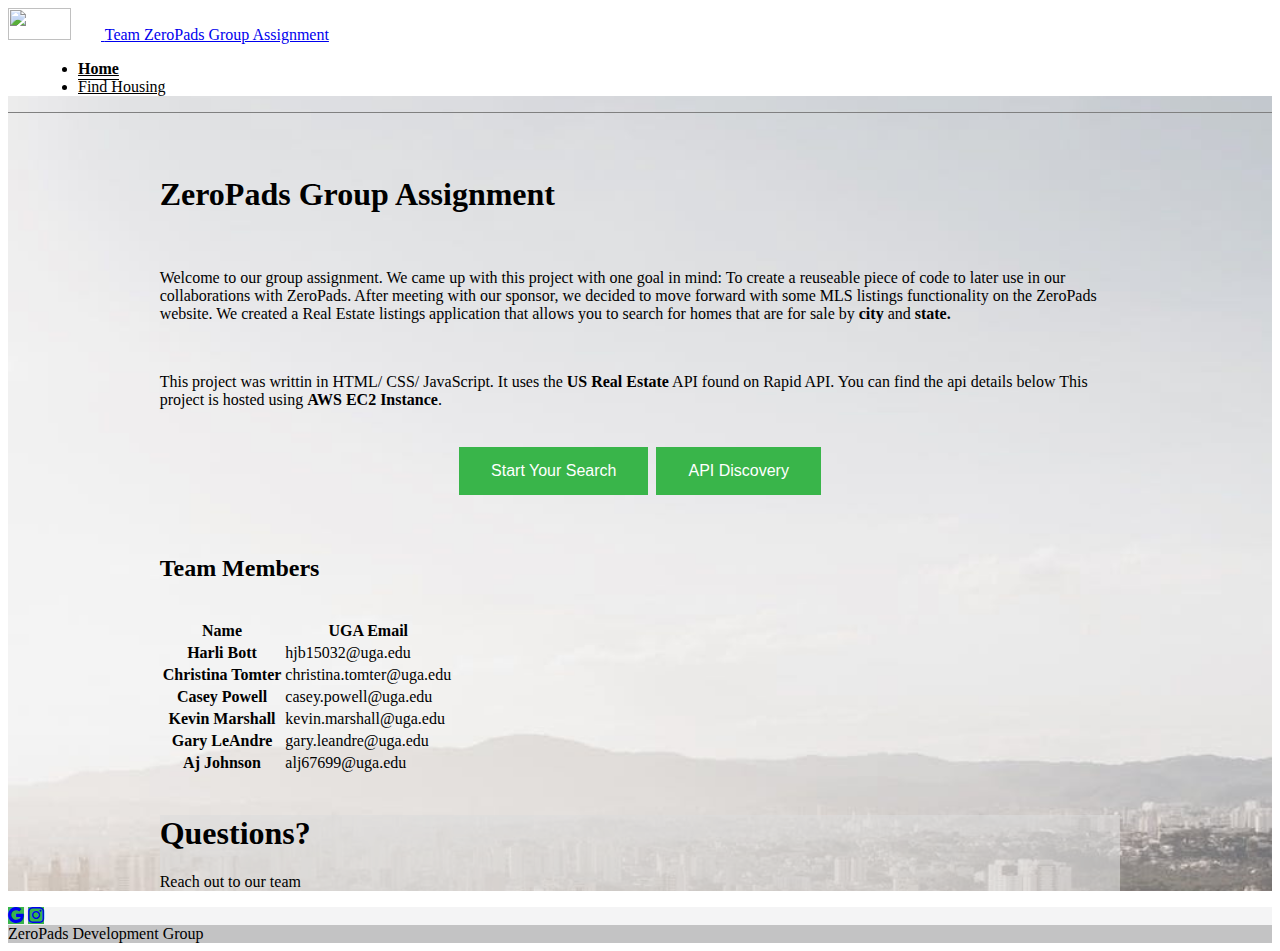
==== index.html @ e7dff376 "Updating home page" ====
<!DOCTYPE html>
<html lang="en">

<head>
  <meta charset="UTF-8">
  <meta name="viewport" content="width=device-width, initial-scale=1.0">
  <link href="https://cdn.jsdelivr.net/npm/bootstrap@5.0.2/dist/css/bootstrap.min.css" rel="stylesheet"
    integrity="sha384-EVSTQN3/azprG1Anm3QDgpJLIm9Nao0Yz1ztcQTwFspd3yD65VohhpuuCOmLASjC" crossorigin="anonymous">
  <link rel="preconnect" href="https://fonts.googleapis.com">
  <link rel="preconnect" href="https://fonts.gstatic.com" crossorigin>
  <link href="https://fonts.googleapis.com/css2?family=Montserrat&display=swap" rel="stylesheet"> 
  <script src="https://ajax.googleapis.com/ajax/libs/jquery/3.5.1/jquery.min.js"></script>
  <script src="https://cdnjs.cloudflare.com/ajax/libs/popper.js/1.16.0/umd/popper.min.js"></script>
  <script src="https://cdn.jsdelivr.net/npm/bootstrap@5.0.2/dist/js/bootstrap.bundle.min.js"
    integrity="sha384-MrcW6ZMFYlzcLA8Nl+NtUVF0sA7MsXsP1UyJoMp4YLEuNSfAP+JcXn/tWtIaxVXM" crossorigin="anonymous">
  </script>
  <link rel="stylesheet" href="https://cdn.jsdelivr.net/npm/bootstrap-icons@1.5.0/font/bootstrap-icons.css">
  <link href="./CSS/headers.css" rel="stylesheet">
  <link href="./CSS/index.css" rel="stylesheet">
  <link rel="icon" type="image/x-icon" href="./favicon.ico" />
  <title>ZeroPads - Home Page</title>
</head>

<style>
  /* Navigation Formatting not active */
  .list:not(.active) {
    background-color: none;
    color: black;
  }

  /* Navigation Formatting active */
  #active{
    font-weight: bold !important;
    border-bottom: 1px solid black;
    padding-bottom:2px;
  }
  #active:hover{
    border-bottom: 1px solid rgba(57, 181, 74, 1) !important;
  }
</style>

<body>
  <div class="background">
  <!-- Navigation Bar-->
  <div class="container">
    <!-- Header Section-->
    <header class="d-flex flex-wrap justify-content-center py-3 mb-4 bg-transparent">
      <a href="index.html" class="d-flex align-items-center mb-3 mb-md-0 me-md-auto text-dark text-decoration-none">
        <img id="logo" src="./images/header_logo.png" width="63" height="32">
        <span class="fs-4">Team ZeroPads Group Assignment</span>
      </a>
      <nav class="navbar nav-expand-lg bg-transparent">
        <ul class="nav bg-transparent">
          <li class="list"><a href="./index.html" class="nav-link" id = "active" aria-current="page">Home</a></li>
          <li class="list"><a href="./mls.html" class="nav-link">Find Housing</a>
          </li>
        </ul>
      </nav>
    </header>
    <!-- End Header -->
  </div>
  <div class="section"></div>
  <!-- End Header -->

  <div class="body">
        <h1 class="fw-bold">ZeroPads Group Assignment</h1><br>
          <p>Welcome to our group assignment. We came up with this project with one goal in mind:
           To create a reuseable piece of code to later use in our collaborations with ZeroPads. After
            meeting with our sponsor, we decided to move forward with some MLS
            listings functionality on the ZeroPads website.
            We created a Real Estate listings application that allows you to search for homes that are
            for sale by <strong>city</strong> and <strong>state.</strong></p><br>
  
            <p>This project was writtin in HTML/ CSS/ JavaScript. It uses the <strong>US Real
                Estate</strong> API
              found on Rapid API.
              You can find the api details below</a>
              This project is hosted using <strong>AWS EC2 Instance</strong>.</p><br>
              <a href="./mls.html"><center><button class="button">Start Your Search</button></a>   
              <a href='https://rapidapi.com/datascraper/api/us-real-estate' target="_blank"><button class="button">API Discovery</button></a></center>
            <br><br>

            <h2 class="fw-bold title">Team Members</h2><br>
            <table class="table table-bordered table-dark table-striped">
              <thead>
                <tr>
                  <th scope="col">Name</th>
                  <th scope="col">UGA Email</th>
                </tr>
              </thead>
              <tbody>
                <tr>
                  <th scope="row">Harli Bott</th>
                  <td>hjb15032@uga.edu</td>
                </tr>
                <tr>
                  <th scope="row">Christina Tomter</th>
                  <td>christina.tomter@uga.edu</td>

                </tr>
                <tr>
                  <th scope="row">Casey Powell</th>
                  <td>casey.powell@uga.edu</td>
                </tr>
                <tr>
                  <th scope="row">Kevin Marshall</th>
                  <td>kevin.marshall@uga.edu</td>
                </tr>
                <tr>
                  <th scope="row">Gary LeAndre</th>
                  <td>gary.leandre@uga.edu</td>
                </tr>
                <tr>
                  <th scope="row">Aj Johnson</th>
                  <td>alj67699@uga.edu</td>
                </tr>
              </tbody>
            </table>
            <br>
        <div class="container-fluid py-4 question">
          <h1>Questions?</h1>
          <p>Reach out to our team </p>
        </div>
      </div>
    </div>
</div>

    <footer class="bg-light text-center text-white">
      <!-- Grid container -->
      <div class="container p-4 pb-0">
        <!-- Section: Social media -->
        <section class="mb-4">
          <!-- Google -->
          <a class="btn btn-primary btn-floating m-1" style="background-color: #39b54a; border-color: #39b54a; border-radius: 0px;" href="https://www.google.com/search?client=firefox-b-1-d&q=ZeroPads+Development+group" target="_blank" role="button"><i
              class="bi bi-google"></i></a>
  
          <!-- Instagram -->
          <a class="btn btn-primary btn-floating m-1" style="background-color: #39b54a; border-color: #39b54a; border-radius: 0px;" href="https://www.instagram.com/zeropads/" target="_blank" role="button"><i
              class="bi bi-instagram"></i></a>
        </section>
        <!-- Section: Social media -->
      </div>
      <div class="text-center p-3" style="background-color: rgba(0, 0, 0, 0.2);">
        ZeroPads Development Group
      </div>
    </footer>
  
</body>
</html>
---- CSS/headers.css ----
.navbar {
  margin-left: 30px;
  background-color: white;
}

header {
  background-color: white;
}

.btn-success{
  background-color: #39b54a !important;
  color: white !important;
}

.bg-light{
  background-color: rgba(184, 186, 190, 0.151) !important;
}

#logo {
  margin-right: 30px;
}

#nav-button {
  color: black;
  text-decoration: none;
  background-color: rgba(57, 181, 74, 1) !important;
}

#nav-button:hover{
  
    text-decoration: none;
    background-color: rgba(57, 181, 74, 1) !important;
  
}
.nav-link:hover {
  text-decoration: none;
  color: rgba(57, 181, 74, 1) !important;
}

  /* Navigation Formatting not active */
  .nav-pills .pill-1 .nav-link:not(.active) {
    background-color: white;
    color: black;
  }

  /* Navigation Formatting active */
  .nav-pills .pill-1 .nav-link {
    background-color: rgba(57, 181, 74, 1);
    color: white;
  }

  .body {
    margin: 100px;
    margin-left: 200px;
    margin-right: 200px;
  }

  .card {
   
    border: 8px solid #f8f9fa;
    color: rgb(63, 62, 62);
    margin-bottom: 2rem;
  }


  .card-img-top {
    width: 100%;
    height: 15vw;
    object-fit: cover;
  }

  .list-group{
    background-color: #6c757d;
  }
---- CSS/index.css ----
.body{
    margin-top: 5%;
    margin-left: 12%;
    margin-right: 12%;
    margin-bottom: 10px;
  }

  .background{
    width: 100%;
    background-size: cover;
    background-image: url("../images/city4.jpeg");
  }

  .section{
    border-bottom: .5px solid grey;
  }

  .button{
    background-color: rgba(57, 181, 74, 1);
    border: none;
    color: white;
    padding: 15px 32px;
    text-align: center;
    text-decoration: none;
    display: inline-block;
    font-size: 16px;
    margin: 4px 2px;
  }

.list, .nav-link{
    color: black !important;
}

.nav-link:hover {
    text-decoration: none;
    color: rgba(57, 181, 74, 1) !important;
}
  .button:hover{
    background-color: grey;
  }

  @media only screen and (max-width: 1429px){
    .question{  
        background-color: rgb(220,220,220, .6);
    }
  }
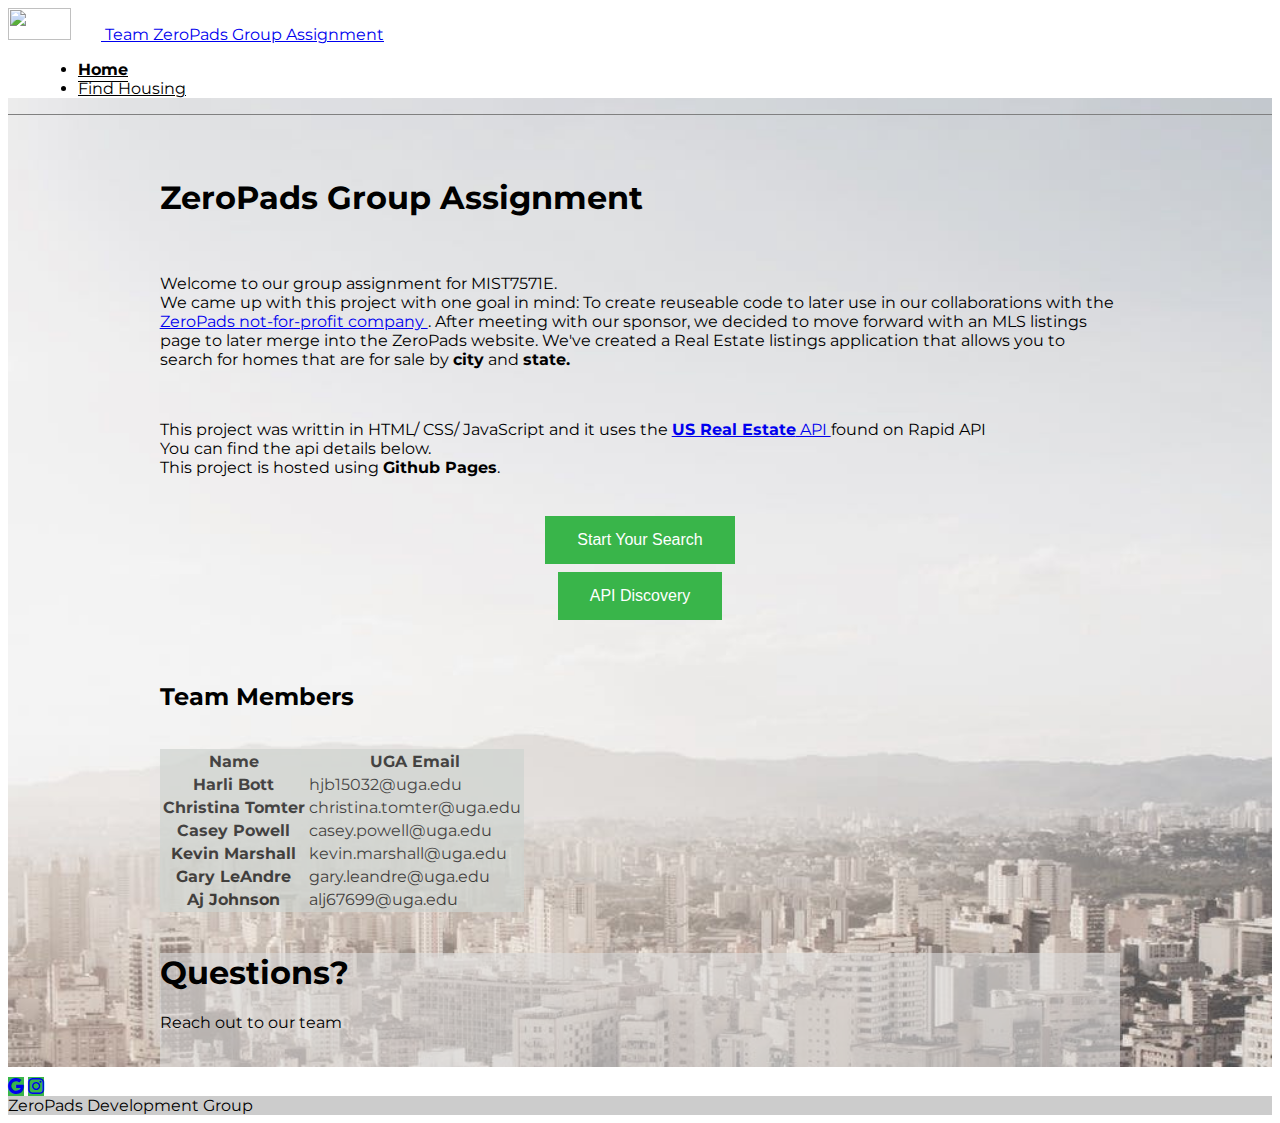
==== commit fcb50b95: "Text adjustments" ====
--- a/index.html
+++ b/index.html
@@ -8,7 +8,7 @@
     integrity="sha384-EVSTQN3/azprG1Anm3QDgpJLIm9Nao0Yz1ztcQTwFspd3yD65VohhpuuCOmLASjC" crossorigin="anonymous">
   <link rel="preconnect" href="https://fonts.googleapis.com">
   <link rel="preconnect" href="https://fonts.gstatic.com" crossorigin>
-  <link href="https://fonts.googleapis.com/css2?family=Montserrat&display=swap" rel="stylesheet"> 
+  <link href="https://fonts.googleapis.com/css2?family=Montserrat&display=swap" rel="stylesheet">
   <script src="https://ajax.googleapis.com/ajax/libs/jquery/3.5.1/jquery.min.js"></script>
   <script src="https://cdnjs.cloudflare.com/ajax/libs/popper.js/1.16.0/umd/popper.min.js"></script>
   <script src="https://cdn.jsdelivr.net/npm/bootstrap@5.0.2/dist/js/bootstrap.bundle.min.js"
@@ -29,121 +29,132 @@
   }
 
   /* Navigation Formatting active */
-  #active{
+  #active {
     font-weight: bold !important;
     border-bottom: 1px solid black;
-    padding-bottom:2px;
+    padding-bottom: 2px;
   }
-  #active:hover{
+
+  #active:hover {
     border-bottom: 1px solid rgba(57, 181, 74, 1) !important;
   }
 </style>
 
 <body>
   <div class="background">
-  <!-- Navigation Bar-->
-  <div class="container">
-    <!-- Header Section-->
-    <header class="d-flex flex-wrap justify-content-center py-3 mb-4 bg-transparent">
-      <a href="index.html" class="d-flex align-items-center mb-3 mb-md-0 me-md-auto text-dark text-decoration-none">
-        <img id="logo" src="./images/header_logo.png" width="63" height="32">
-        <span class="fs-4">Team ZeroPads Group Assignment</span>
-      </a>
-      <nav class="navbar nav-expand-lg bg-transparent">
-        <ul class="nav bg-transparent">
-          <li class="list"><a href="./index.html" class="nav-link" id = "active" aria-current="page">Home</a></li>
-          <li class="list"><a href="./mls.html" class="nav-link">Find Housing</a>
-          </li>
-        </ul>
-      </nav>
-    </header>
+    <!-- Navigation Bar-->
+    <div class="container">
+      <!-- Header Section-->
+      <header class="d-flex flex-wrap justify-content-center py-3 mb-4 bg-transparent">
+        <a href="index.html" class="d-flex align-items-center mb-3 mb-md-0 me-md-auto text-dark text-decoration-none">
+          <img id="logo" src="./images/header_logo.png" width="63" height="32">
+          <span class="fs-4">Team ZeroPads Group Assignment</span>
+        </a>
+        <nav class="navbar nav-expand-lg bg-transparent">
+          <ul class="nav bg-transparent">
+            <li class="list"><a href="./index.html" class="nav-link" id="active" aria-current="page">Home</a></li>
+            <li class="list"><a href="./mls.html" class="nav-link">Find Housing</a>
+            </li>
+          </ul>
+        </nav>
+      </header>
+      <!-- End Header -->
+    </div>
+    <div class="section"></div>
     <!-- End Header -->
-  </div>
-  <div class="section"></div>
-  <!-- End Header -->
 
-  <div class="body">
-        <h1 class="fw-bold">ZeroPads Group Assignment</h1><br>
-          <p>Welcome to our group assignment. We came up with this project with one goal in mind:
-           To create a reuseable piece of code to later use in our collaborations with ZeroPads. After
-            meeting with our sponsor, we decided to move forward with some MLS
-            listings functionality on the ZeroPads website.
-            We created a Real Estate listings application that allows you to search for homes that are
-            for sale by <strong>city</strong> and <strong>state.</strong></p><br>
-  
-            <p>This project was writtin in HTML/ CSS/ JavaScript. It uses the <strong>US Real
-                Estate</strong> API
-              found on Rapid API.
-              You can find the api details below</a>
-              This project is hosted using <strong>AWS EC2 Instance</strong>.</p><br>
-              <a href="./mls.html"><center><button class="button">Start Your Search</button></a>   
-              <a href='https://rapidapi.com/datascraper/api/us-real-estate' target="_blank"><button class="button">API Discovery</button></a></center>
-            <br><br>
+    <div class="body">
+      <h1 class="fw-bold">ZeroPads Group Assignment</h1><br>
+      <p>Welcome to our group assignment for MIST7571E. <br />
+        We came up with this project with one goal in mind:
+        To create reuseable code to later use in our collaborations with the <a
+          href="https://www.zeropads.org/">ZeroPads not-for-profit company </a> . After
+        meeting with our sponsor, we decided to move forward with an MLS
+        listings page to later merge into the ZeroPads website.
+        We've created a Real Estate listings application that allows you to search for homes that are
+        for sale by <strong>city</strong> and <strong>state.</strong></p><br>
 
-            <h2 class="fw-bold title">Team Members</h2><br>
-            <table class="table table-bordered table-dark table-striped">
-              <thead>
-                <tr>
-                  <th scope="col">Name</th>
-                  <th scope="col">UGA Email</th>
-                </tr>
-              </thead>
-              <tbody>
-                <tr>
-                  <th scope="row">Harli Bott</th>
-                  <td>hjb15032@uga.edu</td>
-                </tr>
-                <tr>
-                  <th scope="row">Christina Tomter</th>
-                  <td>christina.tomter@uga.edu</td>
+      <p>This project was writtin in HTML/ CSS/ JavaScript and it uses the <a
+          href="https://rapidapi.com/datascraper/api/us-real-estate/"><strong>US Real
+            Estate</strong> API </a>
+        found on Rapid API <br />
+        You can find the api details below.</a><br />
+        This project is hosted using <strong>Github Pages</strong>.</p><br>
+      <a href="./mls.html">
+        <center><button class="button">Start Your Search</button>
+      </a> <br />
+      <a href='https://rapidapi.com/datascraper/api/us-real-estate' target="_blank"><button class="button">API
+          Discovery</button></a></center>
+      <br><br>
 
-                </tr>
-                <tr>
-                  <th scope="row">Casey Powell</th>
-                  <td>casey.powell@uga.edu</td>
-                </tr>
-                <tr>
-                  <th scope="row">Kevin Marshall</th>
-                  <td>kevin.marshall@uga.edu</td>
-                </tr>
-                <tr>
-                  <th scope="row">Gary LeAndre</th>
-                  <td>gary.leandre@uga.edu</td>
-                </tr>
-                <tr>
-                  <th scope="row">Aj Johnson</th>
-                  <td>alj67699@uga.edu</td>
-                </tr>
-              </tbody>
-            </table>
-            <br>
-        <div class="container-fluid py-4 question">
-          <h1>Questions?</h1>
-          <p>Reach out to our team </p>
-        </div>
+      <h2 class="fw-bold title">Team Members</h2><br>
+      <table class="table table-bordered table-striped">
+        <thead>
+          <tr>
+            <th scope="col">Name</th>
+            <th scope="col">UGA Email</th>
+          </tr>
+        </thead>
+        <tbody>
+          <tr>
+            <th scope="row">Harli Bott</th>
+            <td>hjb15032@uga.edu</td>
+          </tr>
+          <tr>
+            <th scope="row">Christina Tomter</th>
+            <td>christina.tomter@uga.edu</td>
+
+          </tr>
+          <tr>
+            <th scope="row">Casey Powell</th>
+            <td>casey.powell@uga.edu</td>
+          </tr>
+          <tr>
+            <th scope="row">Kevin Marshall</th>
+            <td>kevin.marshall@uga.edu</td>
+          </tr>
+          <tr>
+            <th scope="row">Gary LeAndre</th>
+            <td>gary.leandre@uga.edu</td>
+          </tr>
+          <tr>
+            <th scope="row">Aj Johnson</th>
+            <td>alj67699@uga.edu</td>
+          </tr>
+        </tbody>
+      </table>
+      <br>
+      <div class="container-fluid py-4 question">
+        <h1>Questions?</h1>
+        <p>Reach out to our team </p> <br />
       </div>
     </div>
-</div>
+  </div>
+  </div>
 
-    <footer class="bg-light text-center text-white">
-      <!-- Grid container -->
-      <div class="container p-4 pb-0">
-        <!-- Section: Social media -->
-        <section class="mb-4">
-          <!-- Google -->
-          <a class="btn btn-primary btn-floating m-1" style="background-color: #39b54a; border-color: #39b54a; border-radius: 0px;" href="https://www.google.com/search?client=firefox-b-1-d&q=ZeroPads+Development+group" target="_blank" role="button"><i
-              class="bi bi-google"></i></a>
-  
-          <!-- Instagram -->
-          <a class="btn btn-primary btn-floating m-1" style="background-color: #39b54a; border-color: #39b54a; border-radius: 0px;" href="https://www.instagram.com/zeropads/" target="_blank" role="button"><i
-              class="bi bi-instagram"></i></a>
-        </section>
-        <!-- Section: Social media -->
-      </div>
-      <div class="text-center p-3" style="background-color: rgba(0, 0, 0, 0.2);">
-        ZeroPads Development Group
-      </div>
-    </footer>
-  
+  <footer class="bg-light text-center text-white">
+    <!-- Grid container -->
+    <div class="container p-4 pb-0">
+      <!-- Section: Social media -->
+      <section class="mb-4">
+        <!-- Google -->
+        <a class="btn btn-primary btn-floating m-1"
+          style="background-color: #39b54a; border-color: #39b54a; border-radius: 0px;"
+          href="https://www.google.com/search?client=firefox-b-1-d&q=ZeroPads+Development+group" target="_blank"
+          role="button"><i class="bi bi-google"></i></a>
+
+        <!-- Instagram -->
+        <a class="btn btn-primary btn-floating m-1"
+          style="background-color: #39b54a; border-color: #39b54a; border-radius: 0px;"
+          href="https://www.instagram.com/zeropads/" target="_blank" role="button"><i class="bi bi-instagram"></i></a>
+      </section>
+      <!-- Section: Social media -->
+    </div>
+    <div class="text-center p-3" style="background-color: rgba(0, 0, 0, 0.2);">
+      ZeroPads Development Group
+    </div>
+  </footer>
+
 </body>
+
 </html>--- a/CSS/headers.css
+++ b/CSS/headers.css
@@ -1,5 +1,6 @@
-
-
+body{
+  font-family: 'Montserrat', sans-serif !important;
+}
 
 .navbar {
   margin-left: 30px;
@@ -15,10 +16,6 @@
   color: white !important;
 }
 
-.bg-light{
-  background-color: rgba(184, 186, 190, 0.151) !important;
-}
-
 #logo {
   margin-right: 30px;
 }
@@ -27,14 +24,14 @@
   color: black;
   text-decoration: none;
   background-color: rgba(57, 181, 74, 1) !important;
+  border-radius: 0px !important;
 }
 
 #nav-button:hover{
-  
     text-decoration: none;
     background-color: rgba(57, 181, 74, 1) !important;
-  
 }
+
 .nav-link:hover {
   text-decoration: none;
   color: rgba(57, 181, 74, 1) !important;
@@ -49,29 +46,6 @@
   /* Navigation Formatting active */
   .nav-pills .pill-1 .nav-link {
     background-color: rgba(57, 181, 74, 1);
+    border-radius: 0px !important;
     color: white;
   }
-
-  .body {
-    margin: 100px;
-    margin-left: 200px;
-    margin-right: 200px;
-  }
-
-  .card {
-   
-    border: 8px solid #f8f9fa;
-    color: rgb(63, 62, 62);
-    margin-bottom: 2rem;
-  }
-
-
-  .card-img-top {
-    width: 100%;
-    height: 15vw;
-    object-fit: cover;
-  }
-
-  .list-group{
-    background-color: #6c757d;
-  }
--- a/CSS/index.css
+++ b/CSS/index.css
@@ -1,46 +1,53 @@
-.body{
-    margin-top: 5%;
-    margin-left: 12%;
-    margin-right: 12%;
-    margin-bottom: 10px;
-  }
+.body {
+  margin-top: 5%;
+  margin-left: 12%;
+  margin-right: 12%;
+  margin-bottom: 10px;
+}
 
-  .background{
-    width: 100%;
-    background-size: cover;
-    background-image: url("../images/city4.jpeg");
-  }
+.background {
+  width: 100%;
+  background-size: cover;
+  background-image: url("../images/city4.jpeg");
+}
 
-  .section{
-    border-bottom: .5px solid grey;
-  }
+.section {
+  border-bottom: .5px solid grey;
+}
 
-  .button{
-    background-color: rgba(57, 181, 74, 1);
-    border: none;
-    color: white;
-    padding: 15px 32px;
-    text-align: center;
-    text-decoration: none;
-    display: inline-block;
-    font-size: 16px;
-    margin: 4px 2px;
-  }
+.button {
+  background-color: rgba(57, 181, 74, 1);
+  border: none;
+  color: white;
+  padding: 15px 32px;
+  text-align: center;
+  text-decoration: none;
+  display: inline-block;
+  font-size: 16px;
+  margin: 4px 2px;
+}
 
-.list, .nav-link{
-    color: black !important;
+.list,
+.nav-link {
+  color: black !important;
 }
 
 .nav-link:hover {
-    text-decoration: none;
-    color: rgba(57, 181, 74, 1) !important;
+  text-decoration: none;
+  color: rgba(57, 181, 74, 1) !important;
 }
-  .button:hover{
-    background-color: grey;
+
+.button:hover {
+  background-color: grey;
+}
+
+@media only screen and (max-width: 1429px) {
+  .question {
+    background-color: rgb(220, 220, 220, .6);
   }
+}
 
-  @media only screen and (max-width: 1429px){
-    .question{  
-        background-color: rgb(220,220,220, .6);
-    }
-  } +.table {
+  background-color: rgb(207, 212, 208);
+  opacity: 0.7;
+}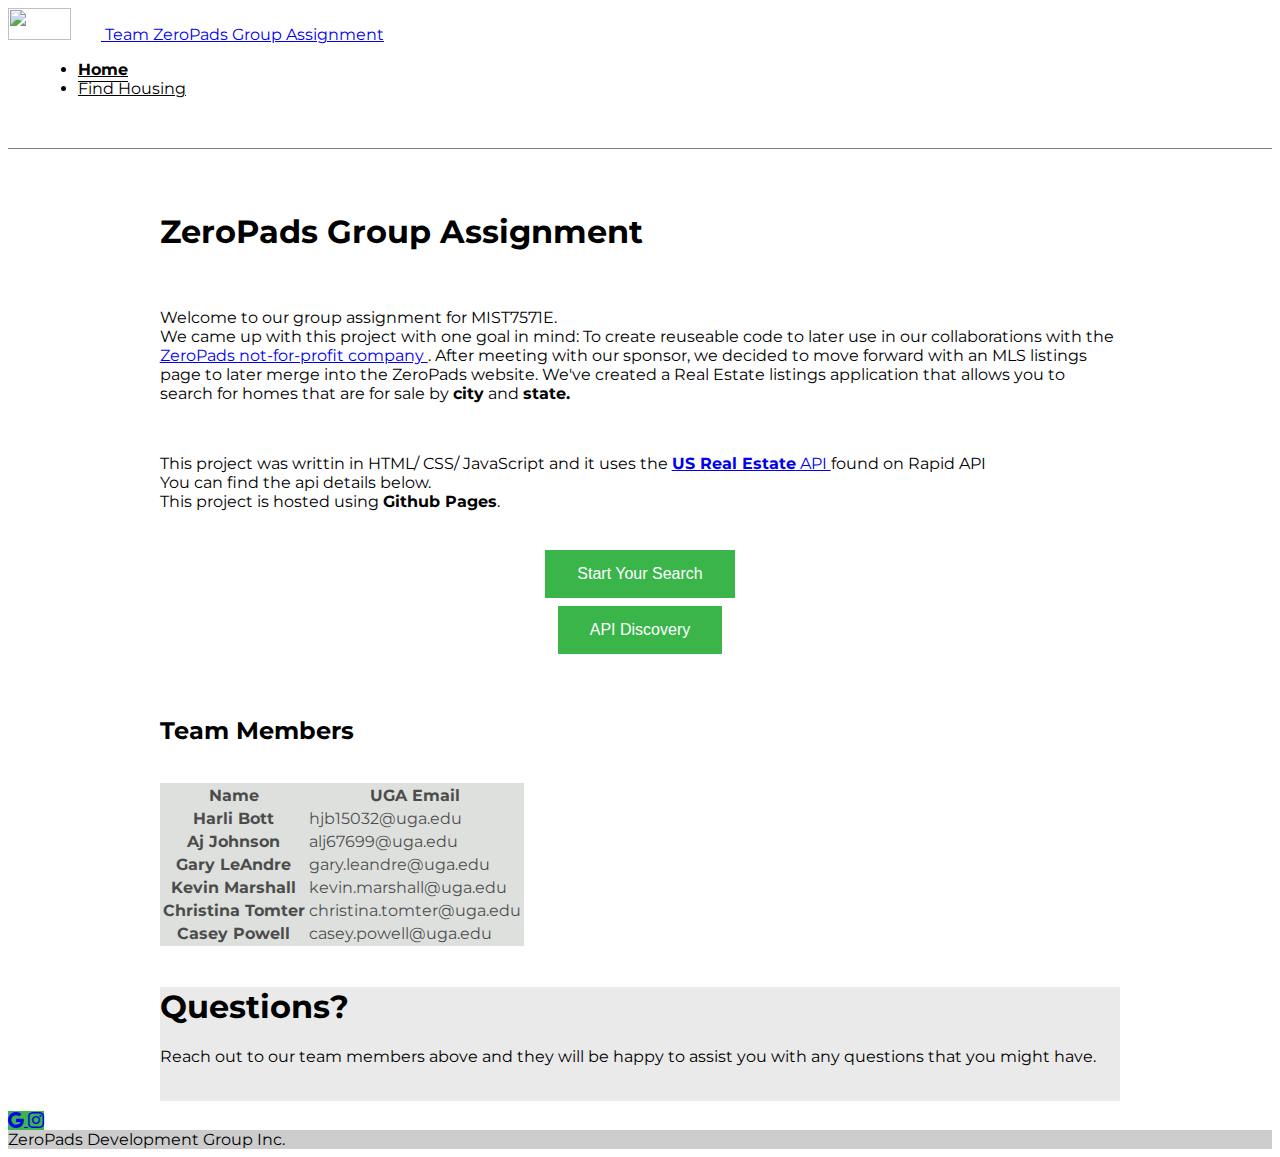
==== commit 035e020d: "Cleanup code add new pic for mls, update navigation css for mls" ====
--- a/index.html
+++ b/index.html
@@ -1,47 +1,47 @@
 <!DOCTYPE html>
 <html lang="en">
 
-<head>
-  <meta charset="UTF-8">
-  <meta name="viewport" content="width=device-width, initial-scale=1.0">
-  <link href="https://cdn.jsdelivr.net/npm/bootstrap@5.0.2/dist/css/bootstrap.min.css" rel="stylesheet"
-    integrity="sha384-EVSTQN3/azprG1Anm3QDgpJLIm9Nao0Yz1ztcQTwFspd3yD65VohhpuuCOmLASjC" crossorigin="anonymous">
-  <link rel="preconnect" href="https://fonts.googleapis.com">
-  <link rel="preconnect" href="https://fonts.gstatic.com" crossorigin>
-  <link href="https://fonts.googleapis.com/css2?family=Montserrat&display=swap" rel="stylesheet">
-  <script src="https://ajax.googleapis.com/ajax/libs/jquery/3.5.1/jquery.min.js"></script>
-  <script src="https://cdnjs.cloudflare.com/ajax/libs/popper.js/1.16.0/umd/popper.min.js"></script>
-  <script src="https://cdn.jsdelivr.net/npm/bootstrap@5.0.2/dist/js/bootstrap.bundle.min.js"
-    integrity="sha384-MrcW6ZMFYlzcLA8Nl+NtUVF0sA7MsXsP1UyJoMp4YLEuNSfAP+JcXn/tWtIaxVXM" crossorigin="anonymous">
-  </script>
-  <link rel="stylesheet" href="https://cdn.jsdelivr.net/npm/bootstrap-icons@1.5.0/font/bootstrap-icons.css">
-  <link href="./CSS/headers.css" rel="stylesheet">
-  <link href="./CSS/index.css" rel="stylesheet">
-  <link rel="icon" type="image/x-icon" href="./favicon.ico" />
-  <title>ZeroPads - Home Page</title>
-</head>
+  <head>
+    <meta charset="UTF-8">
+    <meta name="viewport" content="width=device-width, initial-scale=1.0">
+    <link href="https://cdn.jsdelivr.net/npm/bootstrap@5.0.2/dist/css/bootstrap.min.css" rel="stylesheet"
+      integrity="sha384-EVSTQN3/azprG1Anm3QDgpJLIm9Nao0Yz1ztcQTwFspd3yD65VohhpuuCOmLASjC" crossorigin="anonymous">
+    <link rel="preconnect" href="https://fonts.googleapis.com">
+    <link rel="preconnect" href="https://fonts.gstatic.com" crossorigin>
+    <link href="https://fonts.googleapis.com/css2?family=Montserrat&display=swap" rel="stylesheet">
+    <script src="https://ajax.googleapis.com/ajax/libs/jquery/3.5.1/jquery.min.js"></script>
+    <script src="https://cdnjs.cloudflare.com/ajax/libs/popper.js/1.16.0/umd/popper.min.js"></script>
+    <script src="https://cdn.jsdelivr.net/npm/bootstrap@5.0.2/dist/js/bootstrap.bundle.min.js"
+      integrity="sha384-MrcW6ZMFYlzcLA8Nl+NtUVF0sA7MsXsP1UyJoMp4YLEuNSfAP+JcXn/tWtIaxVXM" crossorigin="anonymous">
+    </script>
+    <link rel="stylesheet" href="https://cdn.jsdelivr.net/npm/bootstrap-icons@1.5.0/font/bootstrap-icons.css">
+    <link href="./CSS/headers.css" rel="stylesheet">
+    <link href="./CSS/index.css" rel="stylesheet">
+    <link rel="icon" type="image/x-icon" href="./favicon.ico" />
+    <title>ZeroPads - Home Page</title>
+  </head>
 
-<style>
-  /* Navigation Formatting not active */
-  .list:not(.active) {
-    background-color: none;
-    color: black;
-  }
+  <style>
+    /* Navigation Formatting not active */
+    .list:not(.active) {
+      background-color: none;
+      color: black;
+    }
 
-  /* Navigation Formatting active */
-  #active {
-    font-weight: bold !important;
-    border-bottom: 1px solid black;
-    padding-bottom: 2px;
-  }
+    /* Navigation Formatting active */
+    #active {
+      font-weight: bold !important;
+      border-bottom: 1px solid black;
+      padding-bottom: 2px;
+    }
 
-  #active:hover {
-    border-bottom: 1px solid rgba(57, 181, 74, 1) !important;
-  }
-</style>
+    #active:hover {
+      border-bottom: 1px solid rgba(57, 181, 74, 1) !important;
+    }
+  </style>
 
-<body>
-  <div class="background">
+  <body>
+    
     <!-- Navigation Bar-->
     <div class="container">
       <!-- Header Section-->
@@ -60,101 +60,103 @@
       </header>
       <!-- End Header -->
     </div>
-    <div class="section"></div>
-    <!-- End Header -->
+    <div class="background"></div>
+      <div class="section"></div>
+      <div class="body">
+        <h1 class="fw-bold">ZeroPads Group Assignment</h1><br />
+        <p>Welcome to our group assignment for MIST7571E. <br />
+          We came up with this project with one goal in mind:
+          To create reuseable code to later use in our collaborations with the <a
+          href="https://www.zeropads.org/">ZeroPads not-for-profit company </a> . After
+          meeting with our sponsor, we decided to move forward with an MLS
+          listings page to later merge into the ZeroPads website.
+          We've created a Real Estate listings application that allows you to search for homes that are
+          for sale by <strong>city</strong> and <strong>state.</strong>
+        </p><br />
 
-    <div class="body">
-      <h1 class="fw-bold">ZeroPads Group Assignment</h1><br>
-      <p>Welcome to our group assignment for MIST7571E. <br />
-        We came up with this project with one goal in mind:
-        To create reuseable code to later use in our collaborations with the <a
-          href="https://www.zeropads.org/">ZeroPads not-for-profit company </a> . After
-        meeting with our sponsor, we decided to move forward with an MLS
-        listings page to later merge into the ZeroPads website.
-        We've created a Real Estate listings application that allows you to search for homes that are
-        for sale by <strong>city</strong> and <strong>state.</strong></p><br>
+        <p>This project was writtin in HTML/ CSS/ JavaScript and it uses the 
+          <a href="https://rapidapi.com/datascraper/api/us-real-estate/"><strong>US Real
+            Estate</strong> API 
+          </a> found on Rapid API <br />
+          You can find the api details below.<br />
+          This project is hosted using <strong>Github Pages</strong>.
+        </p><br />
+        
+        <a href="./mls.html">
+          <center><button class="button">Start Your Search</button>
+        </a> <br />
+        <a href='https://rapidapi.com/datascraper/api/us-real-estate' target="_blank"><button class="button">API
+            Discovery</button></a></center>
+        <br><br>
 
-      <p>This project was writtin in HTML/ CSS/ JavaScript and it uses the <a
-          href="https://rapidapi.com/datascraper/api/us-real-estate/"><strong>US Real
-            Estate</strong> API </a>
-        found on Rapid API <br />
-        You can find the api details below.</a><br />
-        This project is hosted using <strong>Github Pages</strong>.</p><br>
-      <a href="./mls.html">
-        <center><button class="button">Start Your Search</button>
-      </a> <br />
-      <a href='https://rapidapi.com/datascraper/api/us-real-estate' target="_blank"><button class="button">API
-          Discovery</button></a></center>
-      <br><br>
-
-      <h2 class="fw-bold title">Team Members</h2><br>
-      <table class="table table-bordered table-striped">
-        <thead>
-          <tr>
-            <th scope="col">Name</th>
-            <th scope="col">UGA Email</th>
-          </tr>
-        </thead>
-        <tbody>
-          <tr>
-            <th scope="row">Harli Bott</th>
-            <td>hjb15032@uga.edu</td>
-          </tr>
-          <tr>
-            <th scope="row">Christina Tomter</th>
-            <td>christina.tomter@uga.edu</td>
-
-          </tr>
-          <tr>
-            <th scope="row">Casey Powell</th>
-            <td>casey.powell@uga.edu</td>
-          </tr>
-          <tr>
-            <th scope="row">Kevin Marshall</th>
-            <td>kevin.marshall@uga.edu</td>
-          </tr>
-          <tr>
-            <th scope="row">Gary LeAndre</th>
-            <td>gary.leandre@uga.edu</td>
-          </tr>
-          <tr>
-            <th scope="row">Aj Johnson</th>
-            <td>alj67699@uga.edu</td>
-          </tr>
-        </tbody>
-      </table>
-      <br>
-      <div class="container-fluid py-4 question">
-        <h1>Questions?</h1>
-        <p>Reach out to our team </p> <br />
+        <h2 class="fw-bold title">Team Members</h2><br>
+        <table class="table table-bordered table-striped">
+          <thead>
+            <tr>
+              <th scope="col">Name</th>
+              <th scope="col">UGA Email</th>
+            </tr>
+          </thead>
+          <tbody>
+            <tr>
+              <th scope="row">Harli Bott</th>
+              <td>hjb15032@uga.edu</td>
+            </tr>
+            <tr>
+              <th scope="row">Aj Johnson</th>
+              <td>alj67699@uga.edu</td>
+            </tr>
+            <tr>
+              <th scope="row">Gary LeAndre</th>
+              <td>gary.leandre@uga.edu</td>
+            </tr>
+            <tr>
+              <th scope="row">Kevin Marshall</th>
+              <td>kevin.marshall@uga.edu</td>
+            </tr>
+            <tr>
+              <th scope="row">Christina Tomter</th>
+              <td>christina.tomter@uga.edu</td>
+            </tr>
+            <tr>
+              <th scope="row">Casey Powell</th>
+              <td>casey.powell@uga.edu</td>
+            </tr>
+          </tbody>
+        </table>
+        <br>
+        <div class="container-fluid py-4 question">
+          <h1>Questions?</h1>
+          <p>Reach out to our team members above and they will be happy to assist you with
+            any questions that you might have.
+          </p><br />
+        </div>
       </div>
     </div>
-  </div>
-  </div>
 
-  <footer class="bg-light text-center text-white">
-    <!-- Grid container -->
-    <div class="container p-4 pb-0">
-      <!-- Section: Social media -->
-      <section class="mb-4">
-        <!-- Google -->
-        <a class="btn btn-primary btn-floating m-1"
-          style="background-color: #39b54a; border-color: #39b54a; border-radius: 0px;"
-          href="https://www.google.com/search?client=firefox-b-1-d&q=ZeroPads+Development+group" target="_blank"
-          role="button"><i class="bi bi-google"></i></a>
+    <footer class="bg-light text-center text-white">
+      <!-- Grid container -->
+      <div class="container p-4 pb-0">
+        <!-- Section: Social media -->
+        <section class="mb-4">
+          <!-- Google -->
+          <a class="btn btn-primary btn-floating m-1"
+            style="background-color: #39b54a; border-color: #39b54a; border-radius: 0px;"
+            href="https://www.google.com/search?client=firefox-b-1-d&q=ZeroPads+Development+group" target="_blank"
+            role="button"><i class="bi bi-google"></i>
+          </a>
 
-        <!-- Instagram -->
-        <a class="btn btn-primary btn-floating m-1"
-          style="background-color: #39b54a; border-color: #39b54a; border-radius: 0px;"
-          href="https://www.instagram.com/zeropads/" target="_blank" role="button"><i class="bi bi-instagram"></i></a>
-      </section>
-      <!-- Section: Social media -->
-    </div>
-    <div class="text-center p-3" style="background-color: rgba(0, 0, 0, 0.2);">
-      ZeroPads Development Group
-    </div>
-  </footer>
-
-</body>
-
+          <!-- Instagram -->
+          <a class="btn btn-primary btn-floating m-1"
+            style="background-color: #39b54a; border-color: #39b54a; border-radius: 0px;"
+            href="https://www.instagram.com/zeropads/" target="_blank" role="button"><i class="bi bi-instagram"></i>
+          </a>
+        </section>
+        <!-- Section: Social media -->
+      </div>
+      <div class="text-center p-3" style="background-color: rgba(0, 0, 0, 0.2);">
+        ZeroPads Development Group Inc.
+      </div>
+    </footer>
+  </body>
 </html>--- a/CSS/index.css
+++ b/CSS/index.css
@@ -9,6 +9,7 @@
   width: 100%;
   background-size: cover;
   background-image: url("../images/city4.jpeg");
+  margin-bottom: 50px;
 }
 
 .section {
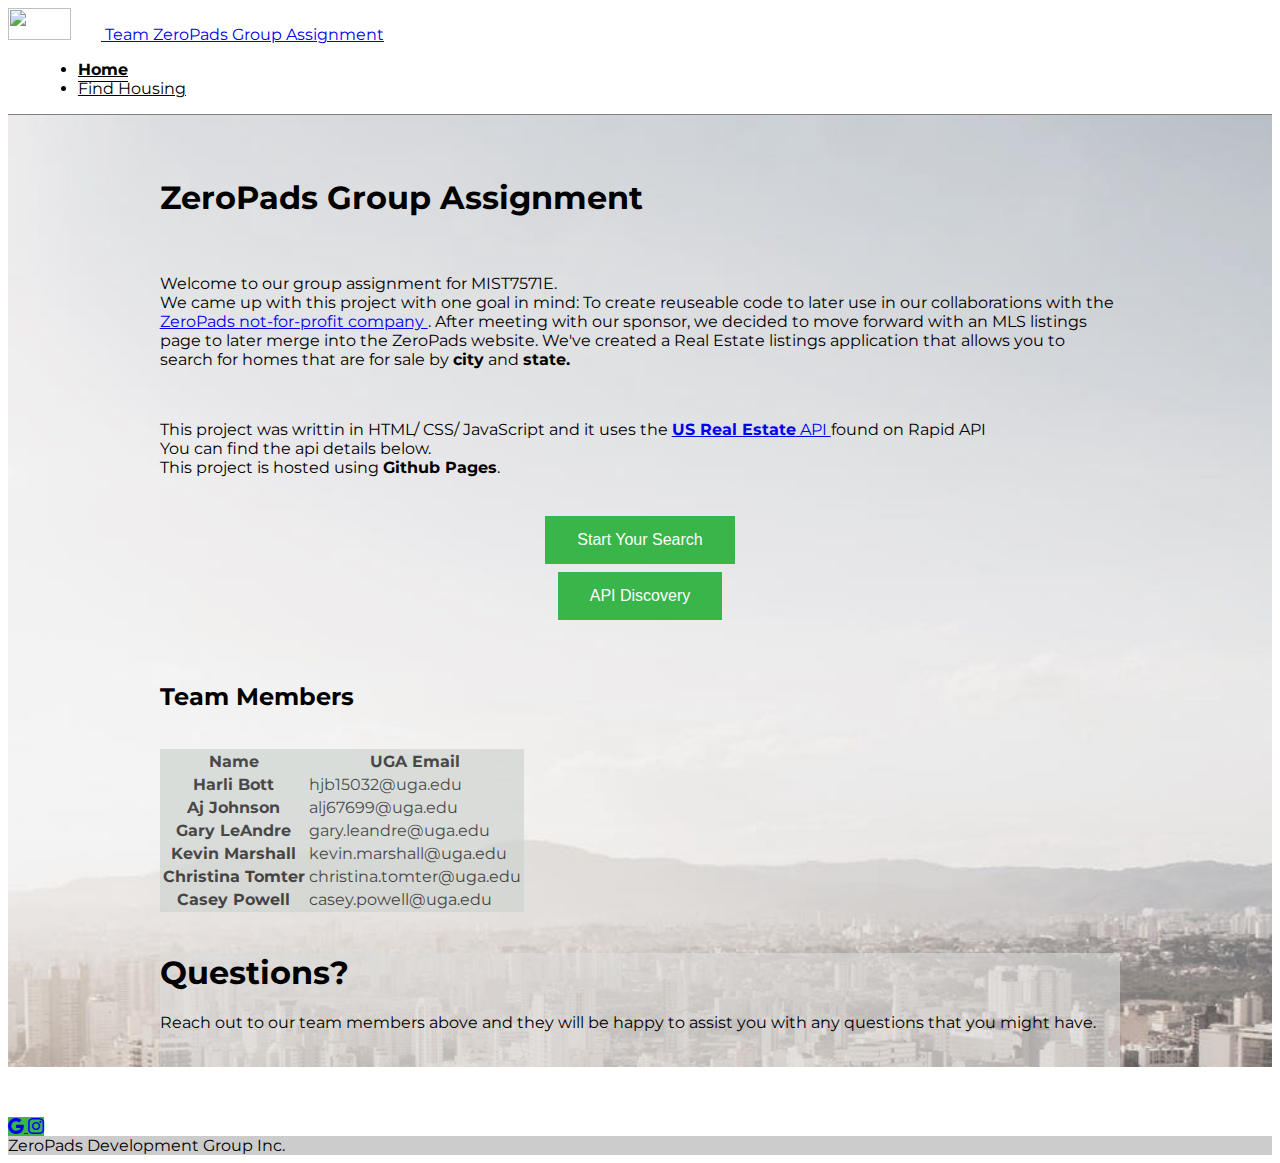
==== commit 7c7382b6: "Fix background" ====
--- a/index.html
+++ b/index.html
@@ -40,8 +40,7 @@
     }
   </style>
 
-  <body>
-    
+  <body>    
     <!-- Navigation Bar-->
     <div class="container">
       <!-- Header Section-->
@@ -60,7 +59,7 @@
       </header>
       <!-- End Header -->
     </div>
-    <div class="background"></div>
+    <div class="background">
       <div class="section"></div>
       <div class="body">
         <h1 class="fw-bold">ZeroPads Group Assignment</h1><br />
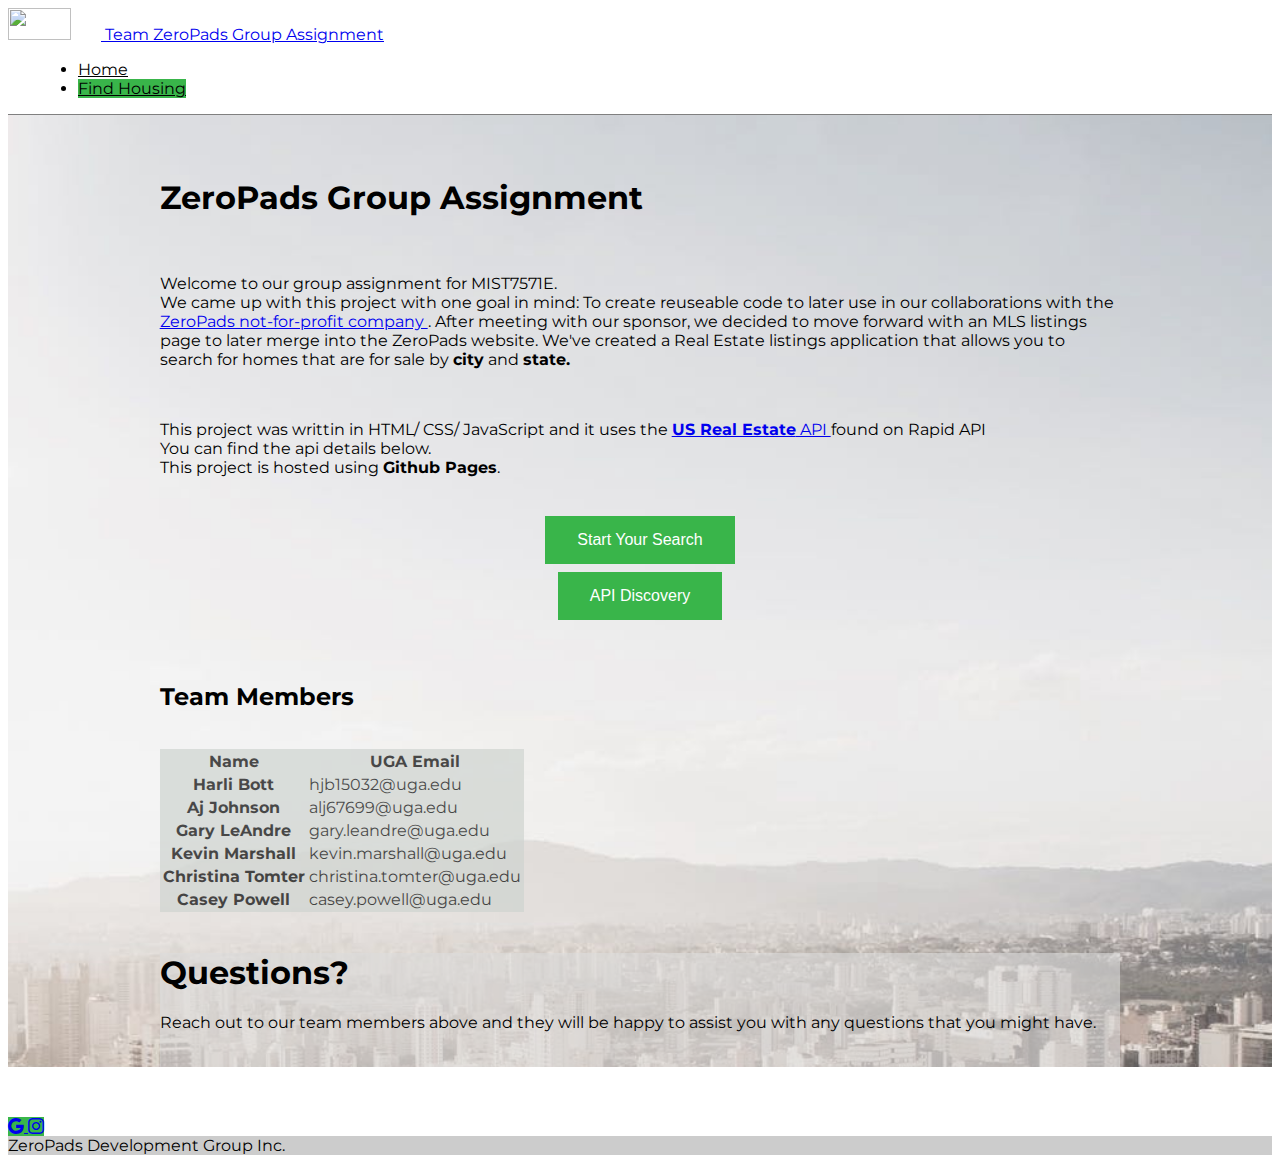
==== commit 7448afe4: "Fixing buttons in navigation" ====
--- a/index.html
+++ b/index.html
@@ -49,13 +49,20 @@
           <img id="logo" src="./images/header_logo.png" width="63" height="32">
           <span class="fs-4">Team ZeroPads Group Assignment</span>
         </a>
-        <nav class="navbar nav-expand-lg bg-transparent">
+        <nav class="navbar nav-expand-lg navbar-light">
+          <ul class="nav nav-pills">
+            <li class="nav-item pill-1"><a href="./index.html" class="nav-link">Home</a></li>
+            <li class="nav-item pill-1"><a href="./mls.html" class="nav-link active" aria-current="page">Find Housing</a>
+            </li>
+          </ul>
+        </nav>
+        <!-- <nav class="navbar nav-expand-lg bg-transparent">
           <ul class="nav bg-transparent">
             <li class="list"><a href="./index.html" class="nav-link" id="active" aria-current="page">Home</a></li>
             <li class="list"><a href="./mls.html" class="nav-link">Find Housing</a>
             </li>
           </ul>
-        </nav>
+        </nav> -->
       </header>
       <!-- End Header -->
     </div>
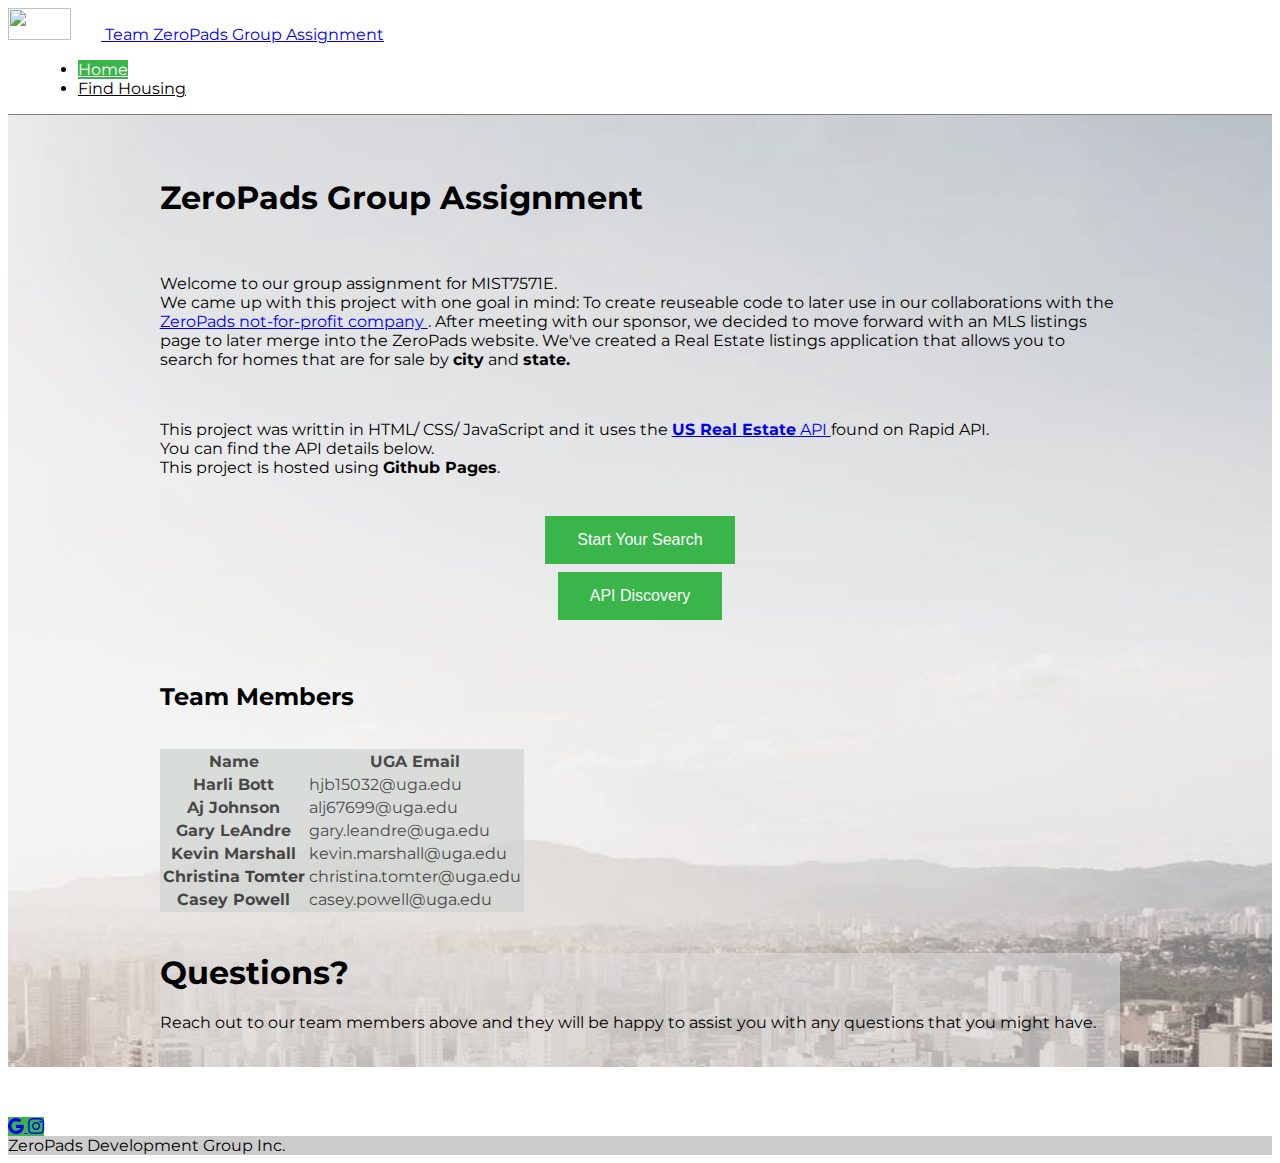
==== commit 24ea84a4: "Fixed buttons" ====
--- a/index.html
+++ b/index.html
@@ -36,8 +36,26 @@
     }
 
     #active:hover {
+      border-bottom: 1px solid white !important;
+    }
+
+    
+    #active:hover {
       border-bottom: 1px solid rgba(57, 181, 74, 1) !important;
     }
+
+    /* Navigation Formatting not active */
+    .nav-pills .pill-1 .nav-link:not(.active) {
+      background-color: #fff;
+      color: black;
+    }
+
+    /* Navigation Formatting active (faded) */
+    .nav-pills .pill-1 .nav-link{
+      background-color: rgba(57, 181, 74, 1);
+      color: white;
+    }
+
   </style>
 
   <body>    
@@ -51,8 +69,8 @@
         </a>
         <nav class="navbar nav-expand-lg navbar-light">
           <ul class="nav nav-pills">
-            <li class="nav-item pill-1"><a href="./index.html" class="nav-link">Home</a></li>
-            <li class="nav-item pill-1"><a href="./mls.html" class="nav-link active" aria-current="page">Find Housing</a>
+            <li class="nav-item pill-1"><a href="./index.html" class="nav-link active" aria-current="page">Home</a></li>
+            <li class="nav-item pill-1"><a href="./mls.html" class="nav-link">Find Housing</a>
             </li>
           </ul>
         </nav>
@@ -83,8 +101,8 @@
         <p>This project was writtin in HTML/ CSS/ JavaScript and it uses the 
           <a href="https://rapidapi.com/datascraper/api/us-real-estate/"><strong>US Real
             Estate</strong> API 
-          </a> found on Rapid API <br />
-          You can find the api details below.<br />
+          </a> found on Rapid API. <br />
+          You can find the API details below.<br />
           This project is hosted using <strong>Github Pages</strong>.
         </p><br />
         
--- a/CSS/index.css
+++ b/CSS/index.css
@@ -28,15 +28,15 @@
   margin: 4px 2px;
 }
 
-.list,
+/*.list,
 .nav-link {
   color: black !important;
-}
+} */
 
 .nav-link:hover {
   text-decoration: none;
-  color: rgba(57, 181, 74, 1) !important;
-}
+  color: gray !important;
+} 
 
 .button:hover {
   background-color: grey;
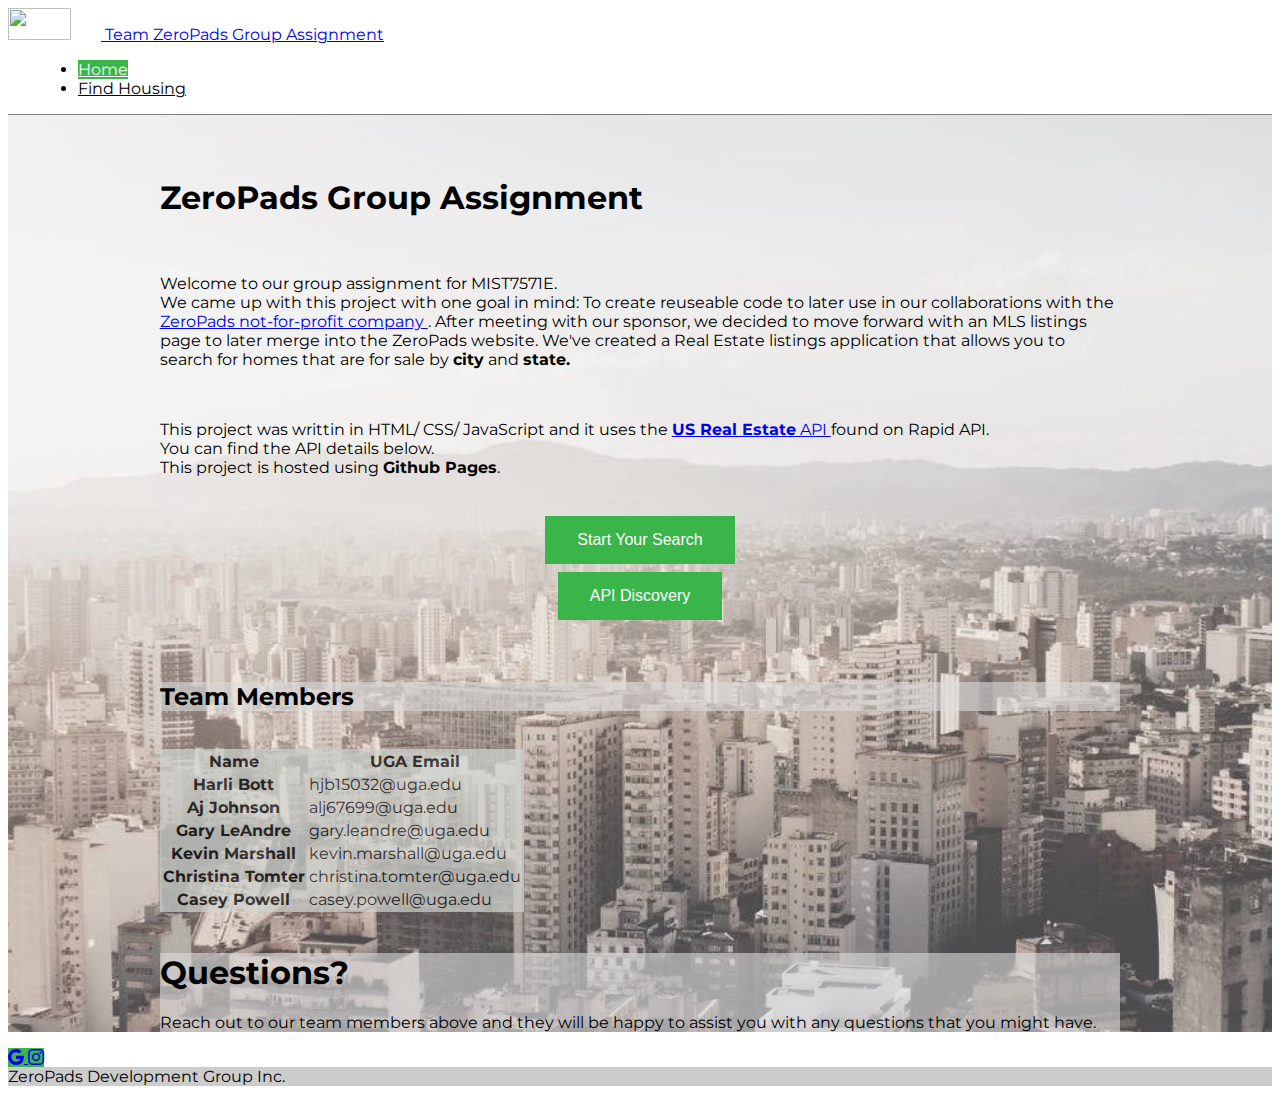
==== commit 23598e62: "Changes to bckgrnd" ====
--- a/index.html
+++ b/index.html
@@ -1,186 +1,186 @@
 <!DOCTYPE html>
 <html lang="en">
 
-  <head>
-    <meta charset="UTF-8">
-    <meta name="viewport" content="width=device-width, initial-scale=1.0">
-    <link href="https://cdn.jsdelivr.net/npm/bootstrap@5.0.2/dist/css/bootstrap.min.css" rel="stylesheet"
-      integrity="sha384-EVSTQN3/azprG1Anm3QDgpJLIm9Nao0Yz1ztcQTwFspd3yD65VohhpuuCOmLASjC" crossorigin="anonymous">
-    <link rel="preconnect" href="https://fonts.googleapis.com">
-    <link rel="preconnect" href="https://fonts.gstatic.com" crossorigin>
-    <link href="https://fonts.googleapis.com/css2?family=Montserrat&display=swap" rel="stylesheet">
-    <script src="https://ajax.googleapis.com/ajax/libs/jquery/3.5.1/jquery.min.js"></script>
-    <script src="https://cdnjs.cloudflare.com/ajax/libs/popper.js/1.16.0/umd/popper.min.js"></script>
-    <script src="https://cdn.jsdelivr.net/npm/bootstrap@5.0.2/dist/js/bootstrap.bundle.min.js"
-      integrity="sha384-MrcW6ZMFYlzcLA8Nl+NtUVF0sA7MsXsP1UyJoMp4YLEuNSfAP+JcXn/tWtIaxVXM" crossorigin="anonymous">
-    </script>
-    <link rel="stylesheet" href="https://cdn.jsdelivr.net/npm/bootstrap-icons@1.5.0/font/bootstrap-icons.css">
-    <link href="./CSS/headers.css" rel="stylesheet">
-    <link href="./CSS/index.css" rel="stylesheet">
-    <link rel="icon" type="image/x-icon" href="./favicon.ico" />
-    <title>ZeroPads - Home Page</title>
-  </head>
+<head>
+  <meta charset="UTF-8">
+  <meta name="viewport" content="width=device-width, initial-scale=1.0">
+  <link href="https://cdn.jsdelivr.net/npm/bootstrap@5.0.2/dist/css/bootstrap.min.css" rel="stylesheet"
+    integrity="sha384-EVSTQN3/azprG1Anm3QDgpJLIm9Nao0Yz1ztcQTwFspd3yD65VohhpuuCOmLASjC" crossorigin="anonymous">
+  <link rel="preconnect" href="https://fonts.googleapis.com">
+  <link rel="preconnect" href="https://fonts.gstatic.com" crossorigin>
+  <link href="https://fonts.googleapis.com/css2?family=Montserrat&display=swap" rel="stylesheet">
+  <script src="https://ajax.googleapis.com/ajax/libs/jquery/3.5.1/jquery.min.js"></script>
+  <script src="https://cdnjs.cloudflare.com/ajax/libs/popper.js/1.16.0/umd/popper.min.js"></script>
+  <script src="https://cdn.jsdelivr.net/npm/bootstrap@5.0.2/dist/js/bootstrap.bundle.min.js"
+    integrity="sha384-MrcW6ZMFYlzcLA8Nl+NtUVF0sA7MsXsP1UyJoMp4YLEuNSfAP+JcXn/tWtIaxVXM" crossorigin="anonymous">
+  </script>
+  <link rel="stylesheet" href="https://cdn.jsdelivr.net/npm/bootstrap-icons@1.5.0/font/bootstrap-icons.css">
+  <link href="./CSS/headers.css" rel="stylesheet">
+  <link href="./CSS/index.css" rel="stylesheet">
+  <link rel="icon" type="image/x-icon" href="./favicon.ico" />
+  <title>ZeroPads - Home Page</title>
+</head>
 
-  <style>
-    /* Navigation Formatting not active */
-    .list:not(.active) {
-      background-color: none;
-      color: black;
-    }
+<style>
+  /* Navigation Formatting not active */
+  .list:not(.active) {
+    background-color: none;
+    color: black;
+  }
 
-    /* Navigation Formatting active */
-    #active {
-      font-weight: bold !important;
-      border-bottom: 1px solid black;
-      padding-bottom: 2px;
-    }
+  /* Navigation Formatting active */
+  #active {
+    font-weight: bold !important;
+    border-bottom: 1px solid black;
+    padding-bottom: 2px;
+  }
 
-    #active:hover {
-      border-bottom: 1px solid white !important;
-    }
+  #active:hover {
+    border-bottom: 1px solid white !important;
+  }
 
-    
-    #active:hover {
-      border-bottom: 1px solid rgba(57, 181, 74, 1) !important;
-    }
 
-    /* Navigation Formatting not active */
-    .nav-pills .pill-1 .nav-link:not(.active) {
-      background-color: #fff;
-      color: black;
-    }
+  #active:hover {
+    border-bottom: 1px solid rgba(57, 181, 74, 1) !important;
+  }
 
-    /* Navigation Formatting active (faded) */
-    .nav-pills .pill-1 .nav-link{
-      background-color: rgba(57, 181, 74, 1);
-      color: white;
-    }
+  /* Navigation Formatting not active */
+  .nav-pills .pill-1 .nav-link:not(.active) {
+    background-color: #fff;
+    color: black;
+  }
 
-  </style>
+  /* Navigation Formatting active (faded) */
+  .nav-pills .pill-1 .nav-link {
+    background-color: rgba(57, 181, 74, 1);
+    color: white;
+  }
+</style>
 
-  <body>    
-    <!-- Navigation Bar-->
-    <div class="container">
-      <!-- Header Section-->
-      <header class="d-flex flex-wrap justify-content-center py-3 mb-4 bg-transparent">
-        <a href="index.html" class="d-flex align-items-center mb-3 mb-md-0 me-md-auto text-dark text-decoration-none">
-          <img id="logo" src="./images/header_logo.png" width="63" height="32">
-          <span class="fs-4">Team ZeroPads Group Assignment</span>
-        </a>
-        <nav class="navbar nav-expand-lg navbar-light">
-          <ul class="nav nav-pills">
-            <li class="nav-item pill-1"><a href="./index.html" class="nav-link active" aria-current="page">Home</a></li>
-            <li class="nav-item pill-1"><a href="./mls.html" class="nav-link">Find Housing</a>
-            </li>
-          </ul>
-        </nav>
-        <!-- <nav class="navbar nav-expand-lg bg-transparent">
+<body>
+  <!-- Navigation Bar-->
+  <div class="container">
+    <!-- Header Section-->
+    <header class="d-flex flex-wrap justify-content-center py-3 mb-4 bg-transparent">
+      <a href="index.html" class="d-flex align-items-center mb-3 mb-md-0 me-md-auto text-dark text-decoration-none">
+        <img id="logo" src="./images/header_logo.png" width="63" height="32">
+        <span class="fs-4">Team ZeroPads Group Assignment</span>
+      </a>
+      <nav class="navbar nav-expand-lg navbar-light">
+        <ul class="nav nav-pills">
+          <li class="nav-item pill-1"><a href="./index.html" class="nav-link active" aria-current="page">Home</a></li>
+          <li class="nav-item pill-1"><a href="./mls.html" class="nav-link">Find Housing</a>
+          </li>
+        </ul>
+      </nav>
+      <!-- <nav class="navbar nav-expand-lg bg-transparent">
           <ul class="nav bg-transparent">
             <li class="list"><a href="./index.html" class="nav-link" id="active" aria-current="page">Home</a></li>
             <li class="list"><a href="./mls.html" class="nav-link">Find Housing</a>
             </li>
           </ul>
         </nav> -->
-      </header>
-      <!-- End Header -->
-    </div>
-    <div class="background">
-      <div class="section"></div>
-      <div class="body">
-        <h1 class="fw-bold">ZeroPads Group Assignment</h1><br />
-        <p>Welcome to our group assignment for MIST7571E. <br />
-          We came up with this project with one goal in mind:
-          To create reuseable code to later use in our collaborations with the <a
+    </header>
+    <!-- End Header -->
+  </div>
+  <div class="background">
+    <div class="section"></div>
+    <div class="body">
+      <h1 class="fw-bold">ZeroPads Group Assignment</h1><br />
+      <p>Welcome to our group assignment for MIST7571E. <br />
+        We came up with this project with one goal in mind:
+        To create reuseable code to later use in our collaborations with the <a
           href="https://www.zeropads.org/">ZeroPads not-for-profit company </a> . After
-          meeting with our sponsor, we decided to move forward with an MLS
-          listings page to later merge into the ZeroPads website.
-          We've created a Real Estate listings application that allows you to search for homes that are
-          for sale by <strong>city</strong> and <strong>state.</strong>
-        </p><br />
+        meeting with our sponsor, we decided to move forward with an MLS
+        listings page to later merge into the ZeroPads website.
+        We've created a Real Estate listings application that allows you to search for homes that are
+        for sale by <strong>city</strong> and <strong>state.</strong>
+      </p><br />
 
-        <p>This project was writtin in HTML/ CSS/ JavaScript and it uses the 
-          <a href="https://rapidapi.com/datascraper/api/us-real-estate/"><strong>US Real
-            Estate</strong> API 
-          </a> found on Rapid API. <br />
-          You can find the API details below.<br />
-          This project is hosted using <strong>Github Pages</strong>.
-        </p><br />
-        
-        <a href="./mls.html">
-          <center><button class="button">Start Your Search</button>
-        </a> <br />
-        <a href='https://rapidapi.com/datascraper/api/us-real-estate' target="_blank"><button class="button">API
-            Discovery</button></a></center>
-        <br><br>
+      <p>This project was writtin in HTML/ CSS/ JavaScript and it uses the
+        <a href="https://rapidapi.com/datascraper/api/us-real-estate/"><strong>US Real
+            Estate</strong> API
+        </a> found on Rapid API. <br />
+        You can find the API details below.<br />
+        This project is hosted using <strong>Github Pages</strong>.
+      </p><br />
 
-        <h2 class="fw-bold title">Team Members</h2><br>
-        <table class="table table-bordered table-striped">
-          <thead>
-            <tr>
-              <th scope="col">Name</th>
-              <th scope="col">UGA Email</th>
-            </tr>
-          </thead>
-          <tbody>
-            <tr>
-              <th scope="row">Harli Bott</th>
-              <td>hjb15032@uga.edu</td>
-            </tr>
-            <tr>
-              <th scope="row">Aj Johnson</th>
-              <td>alj67699@uga.edu</td>
-            </tr>
-            <tr>
-              <th scope="row">Gary LeAndre</th>
-              <td>gary.leandre@uga.edu</td>
-            </tr>
-            <tr>
-              <th scope="row">Kevin Marshall</th>
-              <td>kevin.marshall@uga.edu</td>
-            </tr>
-            <tr>
-              <th scope="row">Christina Tomter</th>
-              <td>christina.tomter@uga.edu</td>
-            </tr>
-            <tr>
-              <th scope="row">Casey Powell</th>
-              <td>casey.powell@uga.edu</td>
-            </tr>
-          </tbody>
-        </table>
-        <br>
-        <div class="container-fluid py-4 question">
-          <h1>Questions?</h1>
-          <p>Reach out to our team members above and they will be happy to assist you with
-            any questions that you might have.
-          </p><br />
-        </div>
+      <a href="./mls.html">
+        <center><button class="button">Start Your Search</button>
+      </a> <br />
+      <a href='https://rapidapi.com/datascraper/api/us-real-estate' target="_blank"><button class="button">API
+          Discovery</button></a></center>
+      <br><br>
+
+      <h2 class="question ">Team Members</h2><br>
+      <table class="table table-bordered table-striped question">
+        <thead>
+          <tr>
+            <th scope="col">Name</th>
+            <th scope="col">UGA Email</th>
+          </tr>
+        </thead>
+        <tbody>
+          <tr>
+            <th scope="row">Harli Bott</th>
+            <td>hjb15032@uga.edu</td>
+          </tr>
+          <tr>
+            <th scope="row">Aj Johnson</th>
+            <td>alj67699@uga.edu</td>
+          </tr>
+          <tr>
+            <th scope="row">Gary LeAndre</th>
+            <td>gary.leandre@uga.edu</td>
+          </tr>
+          <tr>
+            <th scope="row">Kevin Marshall</th>
+            <td>kevin.marshall@uga.edu</td>
+          </tr>
+          <tr>
+            <th scope="row">Christina Tomter</th>
+            <td>christina.tomter@uga.edu</td>
+          </tr>
+          <tr>
+            <th scope="row">Casey Powell</th>
+            <td>casey.powell@uga.edu</td>
+          </tr>
+        </tbody>
+      </table>
+      <br>
+      <div class="container-fluid py-4 question">
+        <h1>Questions?</h1>
+        <p>Reach out to our team members above and they will be happy to assist you with
+          any questions that you might have.
+        </p>
       </div>
     </div>
+  </div>
 
-    <footer class="bg-light text-center text-white">
-      <!-- Grid container -->
-      <div class="container p-4 pb-0">
-        <!-- Section: Social media -->
-        <section class="mb-4">
-          <!-- Google -->
-          <a class="btn btn-primary btn-floating m-1"
-            style="background-color: #39b54a; border-color: #39b54a; border-radius: 0px;"
-            href="https://www.google.com/search?client=firefox-b-1-d&q=ZeroPads+Development+group" target="_blank"
-            role="button"><i class="bi bi-google"></i>
-          </a>
+  <footer class="bg-light text-center text-white">
+    <!-- Grid container -->
+    <div class="container p-4 pb-0">
+      <!-- Section: Social media -->
+      <section class="mb-4">
+        <!-- Google -->
+        <a class="btn btn-primary btn-floating m-1"
+          style="background-color: #39b54a; border-color: #39b54a; border-radius: 0px;"
+          href="https://www.google.com/search?client=firefox-b-1-d&q=ZeroPads+Development+group" target="_blank"
+          role="button"><i class="bi bi-google"></i>
+        </a>
 
-          <!-- Instagram -->
-          <a class="btn btn-primary btn-floating m-1"
-            style="background-color: #39b54a; border-color: #39b54a; border-radius: 0px;"
-            href="https://www.instagram.com/zeropads/" target="_blank" role="button"><i class="bi bi-instagram"></i>
-          </a>
-        </section>
-        <!-- Section: Social media -->
-      </div>
-      <div class="text-center p-3" style="background-color: rgba(0, 0, 0, 0.2);">
-        ZeroPads Development Group Inc.
-      </div>
-    </footer>
-  </body>
+        <!-- Instagram -->
+        <a class="btn btn-primary btn-floating m-1"
+          style="background-color: #39b54a; border-color: #39b54a; border-radius: 0px;"
+          href="https://www.instagram.com/zeropads/" target="_blank" role="button"><i class="bi bi-instagram"></i>
+        </a>
+      </section>
+      <!-- Section: Social media -->
+    </div>
+    <div class="text-center p-3" style="background-color: rgba(0, 0, 0, 0.2);">
+      ZeroPads Development Group Inc.
+    </div>
+  </footer>
+</body>
+
 </html>--- a/CSS/index.css
+++ b/CSS/index.css
@@ -9,7 +9,8 @@
   width: 100%;
   background-size: cover;
   background-image: url("../images/city4.jpeg");
-  margin-bottom: 50px;
+  margin-bottom: 0px;
+  
 }
 
 .section {
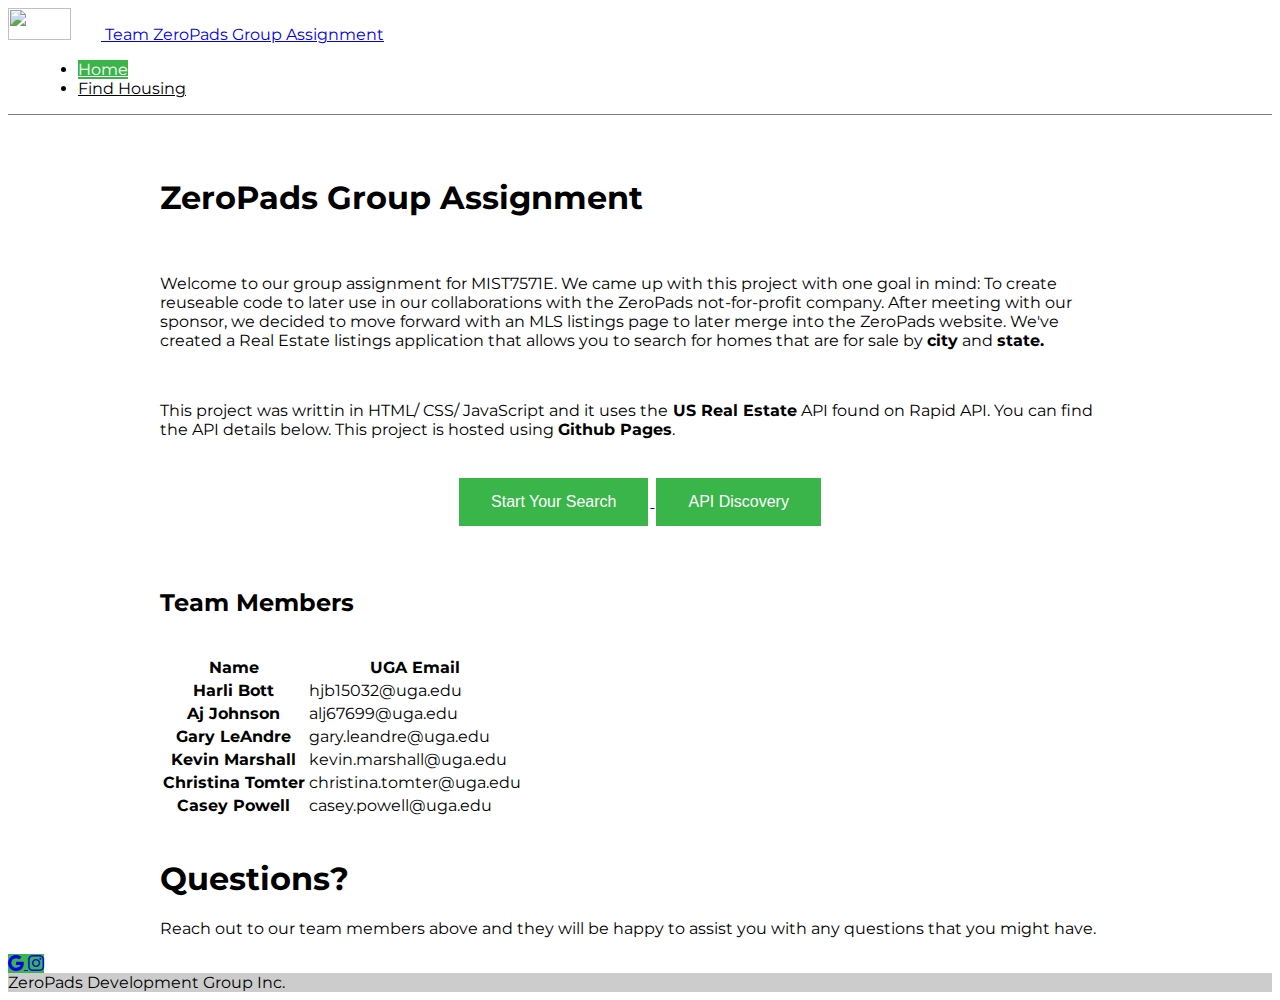
==== commit 5a7f804b: "Final Style Updates :" ====
--- a/index.html
+++ b/index.html
@@ -83,31 +83,28 @@
     </header>
     <!-- End Header -->
   </div>
-  <div class="background">
     <div class="section"></div>
     <div class="body">
       <h1 class="fw-bold">ZeroPads Group Assignment</h1><br />
-      <p>Welcome to our group assignment for MIST7571E. <br />
+      <p>Welcome to our group assignment for MIST7571E. 
         We came up with this project with one goal in mind:
-        To create reuseable code to later use in our collaborations with the <a
-          href="https://www.zeropads.org/">ZeroPads not-for-profit company </a> . After
+        To create reuseable code to later use in our collaborations with the ZeroPads not-for-profit company. After
         meeting with our sponsor, we decided to move forward with an MLS
         listings page to later merge into the ZeroPads website.
         We've created a Real Estate listings application that allows you to search for homes that are
         for sale by <strong>city</strong> and <strong>state.</strong>
       </p><br />
 
-      <p>This project was writtin in HTML/ CSS/ JavaScript and it uses the
-        <a href="https://rapidapi.com/datascraper/api/us-real-estate/"><strong>US Real
+      <p>This project was writtin in HTML/ CSS/ JavaScript and it uses the<strong> US Real
             Estate</strong> API
-        </a> found on Rapid API. <br />
-        You can find the API details below.<br />
+        found on Rapid API.
+        You can find the API details below.
         This project is hosted using <strong>Github Pages</strong>.
       </p><br />
 
       <a href="./mls.html">
         <center><button class="button">Start Your Search</button>
-      </a> <br />
+      </a> 
       <a href='https://rapidapi.com/datascraper/api/us-real-estate' target="_blank"><button class="button">API
           Discovery</button></a></center>
       <br><br>
@@ -155,7 +152,6 @@
         </p>
       </div>
     </div>
-  </div>
 
   <footer class="bg-light text-center text-white">
     <!-- Grid container -->
--- a/CSS/index.css
+++ b/CSS/index.css
@@ -3,14 +3,6 @@
   margin-left: 12%;
   margin-right: 12%;
   margin-bottom: 10px;
-}
-
-.background {
-  width: 100%;
-  background-size: cover;
-  background-image: url("../images/city4.jpeg");
-  margin-bottom: 0px;
-  
 }
 
 .section {
@@ -43,13 +35,3 @@
   background-color: grey;
 }
 
-@media only screen and (max-width: 1429px) {
-  .question {
-    background-color: rgb(220, 220, 220, .6);
-  }
-}
-
-.table {
-  background-color: rgb(207, 212, 208);
-  opacity: 0.7;
-}